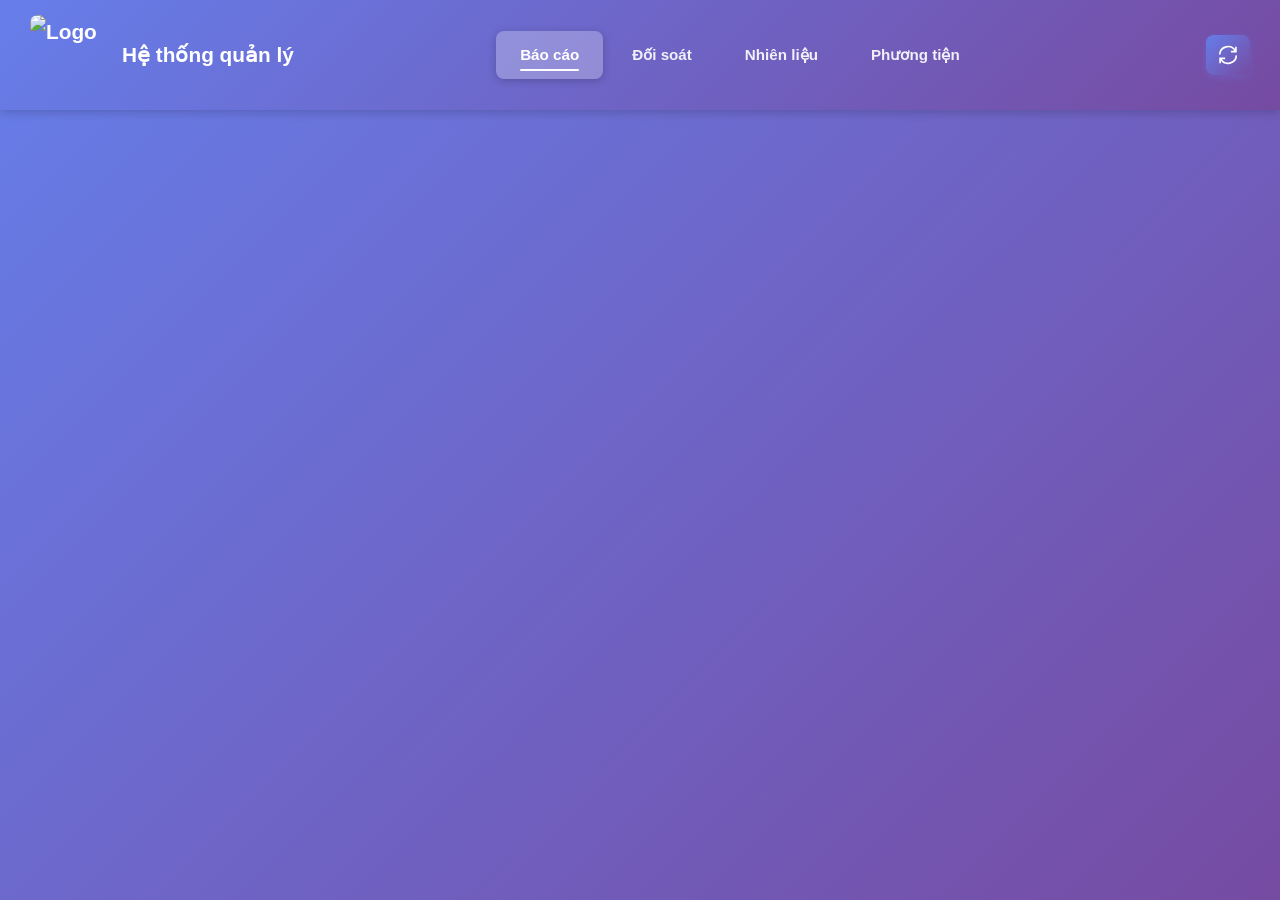
==== index.html @ 96828012 "feat: Cập nhật giao diện và chức năng tổng thể - Thay đổi menu mặc định từ "Đối soát" sang "Báo cáo"" ====
<!DOCTYPE html>
<html lang="vi">
<head>
    <meta charset="UTF-8">
    <meta name="viewport" content="width=device-width, initial-scale=1.0, maximum-scale=1.0">
    <title>Bảng kê đối soát</title>
    <link rel="stylesheet" href="styles.css">
    <link rel="icon" href="data:image/svg+xml,<svg xmlns=%22http://www.w3.org/2000/svg%22 viewBox=%220 0 100 100%22><text y=%22.9em%22 font-size=%2290%22>📊</text></svg>">
</head>
<body>
    <!-- Navigation Menu -->
    <nav class="nav-menu">
        <div class="nav-container">
            <div class="nav-logo">
                <img src="https://i.postimg.cc/mkZMJVCP/z7252548177214-db5c47a95c184584a9b5eece2e6da632.jpg" alt="Logo" class="logo-image">
                <span>Hệ thống quản lý</span>
            </div>
            <ul class="nav-links">
                <li><a href="#" data-page="bao-cao" class="active">Báo cáo</a></li>
                <li><a href="#" data-page="doi-soat">Đối soát</a></li>
                <li><a href="#" data-page="nhien-lieu">Nhiên liệu</a></li>
                <li><a href="#" data-page="phuong-tien">Phương tiện</a></li>
            </ul>
            <button id="refreshDataBtn" class="refresh-btn" title="Làm mới dữ liệu">
                <svg width="20" height="20" viewBox="0 0 24 24" fill="none" stroke="currentColor" stroke-width="2">
                    <path d="M21.5 2v6h-6M2.5 22v-6h6M2 11.5a10 10 0 0 1 18.8-4.3M22 12.5a10 10 0 0 1-18.8 4.2"/>
                </svg>
            </button>
        </div>
    </nav>

    <div class="content-wrapper">
        <!-- Báo cáo Section -->
        <div id="baoCaoSection" class="page-section">
            <!-- Bộ lọc thời gian -->
            <div class="filter-section report-filter">
                <div class="filter-container">
                    <div class="quick-filters">
                        <button class="quick-filter-btn" data-filter="today">Hôm nay</button>
                        <button class="quick-filter-btn" data-filter="week">Tuần này</button>
                        <button class="quick-filter-btn active" data-filter="month">Tháng này</button>
                        <button class="quick-filter-btn" data-filter="custom">Tùy chỉnh</button>
                    </div>
                    <div class="custom-date-filter" style="display: none;">
                        <div class="filter-item">
                            <label for="reportFromDate">Từ ngày:</label>
                            <input type="date" id="reportFromDate" class="input-field">
                        </div>
                        <div class="filter-item">
                            <label for="reportToDate">Đến ngày:</label>
                            <input type="date" id="reportToDate" class="input-field">
                        </div>
                    </div>
                </div>
            </div>

            <!-- Card tổng quan -->
            <div class="overview-cards">
                <div class="stat-card">
                    <div class="stat-icon revenue-icon">₫</div>
                    <div class="stat-content">
                        <h3 class="stat-label">Doanh thu</h3>
                        <p class="stat-value" id="totalRevenue">0</p>
                    </div>
                </div>
                <div class="stat-card">
                    <div class="stat-icon trips-icon">🚚</div>
                    <div class="stat-content">
                        <h3 class="stat-label">Số chuyến</h3>
                        <p class="stat-value" id="totalTrips">0</p>
                    </div>
                </div>
                <div class="stat-card">
                    <div class="stat-icon nak-icon">🏢</div>
                    <div class="stat-content">
                        <h3 class="stat-label">Số xe NAK</h3>
                        <p class="stat-value" id="totalNakVehicles">0</p>
                    </div>
                </div>
                <div class="stat-card">
                    <div class="stat-icon vendor-icon">🤝</div>
                    <div class="stat-content">
                        <h3 class="stat-label">Số xe Vendor</h3>
                        <p class="stat-value" id="totalVendorVehicles">0</p>
                    </div>
                </div>
            </div>

            <!-- Charts -->
            <div class="charts-container">
                <div class="chart-card full-width">
                    <h3 class="chart-title">Doanh thu theo ngày</h3>
                    <canvas id="revenueByDateChart"></canvas>
                </div>

                <div class="chart-card">
                    <h3 class="chart-title">Doanh thu theo tuyến</h3>
                    <canvas id="revenueByRouteChart"></canvas>
                </div>

                <div class="chart-card">
                    <h3 class="chart-title">Doanh thu theo khách hàng - tuyến</h3>
                    <canvas id="revenueByCustomerRouteChart"></canvas>
                </div>

                <div class="chart-card full-width">
                    <h3 class="chart-title">Số lượng chuyến Vendor</h3>
                    <div class="table-container">
                        <table id="vendorTripsTable">
                            <thead>
                                <tr>
                                    <th>STT</th>
                                    <th>Tên tài xế/Vendor</th>
                                    <th>Khách hàng</th>
                                    <th>Loại tuyến</th>
                                    <th>Số chuyến</th>
                                </tr>
                            </thead>
                            <tbody id="vendorTripsBody">
                            </tbody>
                        </table>
                    </div>
                </div>
            </div>
        </div>

        <!-- Phương tiện Section -->
        <div id="phuongTienSection" class="page-section" style="display: none;">
            <!-- Header với Month Selector -->
            <div class="vehicle-header">
                <h2 class="section-title">Tình trạng hoạt động phương tiện</h2>
                <div class="month-selector">
                    <button class="month-nav-btn" id="prevMonth">←</button>
                    <span class="current-month" id="currentMonthDisplay">Tháng 12/2025</span>
                    <button class="month-nav-btn" id="nextMonth">→</button>
                </div>
            </div>

            <!-- Vehicle Status Table -->
            <div class="vehicle-table-section">
                <div class="vehicle-table-container">
                    <table id="vehicleStatusTable" class="vehicle-table">
                        <thead>
                            <tr>
                                <th>STT</th>
                                <th>Biển kiểm soát</th>
                                <th>Nhãn</th>
                                <th>Tình trạng</th>
                                <th>Trạng thái</th>
                                <th>Kết quả</th>
                                <th>Thao tác</th>
                            </tr>
                        </thead>
                        <tbody id="vehicleTableBody">
                            <!-- Data will be inserted here -->
                        </tbody>
                    </table>
                </div>
            </div>

            <!-- Legend -->
            <div class="vehicle-legend">
                <h3>Chú thích kết quả:</h3>
                <div class="legend-items">
                    <span class="legend-item"><span class="legend-color active"></span> Hoạt động</span>
                    <span class="legend-item"><span class="legend-color inactive"></span> Không hoạt động</span>
                </div>
            </div>
        </div>

        <!-- Vehicle Detail Popup -->
        <div id="vehicleDetailPopup" class="vehicle-popup" style="display: none;">
            <div class="vehicle-popup-overlay"></div>
            <div class="vehicle-popup-content">
                <div class="vehicle-popup-header">
                    <h3 id="popupVehicleTitle">Chi tiết hoạt động phương tiện</h3>
                    <button class="vehicle-popup-close" id="closePopupBtn">×</button>
                </div>
                <div class="vehicle-popup-body">
                    <div class="vehicle-popup-info">
                        <div class="info-item">
                            <span class="info-label">Biển kiểm soát:</span>
                            <span class="info-value" id="popupBienKiemSoat"></span>
                        </div>
                        <div class="info-item">
                            <span class="info-label">Nhãn:</span>
                            <span class="info-value" id="popupNhan"></span>
                        </div>
                        <div class="info-item">
                            <span class="info-label">Tháng:</span>
                            <span class="info-value" id="popupMonth"></span>
                        </div>
                    </div>
                    <div class="vehicle-popup-calendar" id="popupCalendar">
                        <!-- Calendar grid will be inserted here -->
                    </div>
                </div>
            </div>
        </div>

        <!-- Đối soát Section -->
        <div id="doiSoatSection" class="page-section" style="display: none;">
            <!-- Tab Menu -->
            <div class="reconciliation-tabs">
                <button class="tab-btn active" data-tab="jnt">J&T</button>
                <button class="tab-btn" data-tab="ghn">GHN</button>
                <button class="tab-btn" data-tab="other">Other</button>
            </div>

            <!-- J&T Tab Content -->
            <div id="jntTabContent" class="tab-content active">
                <!-- Filter Section -->
                <div class="filter-section">
                    <div class="filter-container">
                        <div class="filter-item">
                            <label>Hiển thị theo:</label>
                            <div class="button-group">
                                <button id="jntBtnTheoCa" class="toggle-btn active" data-view="theo-ca">Theo ca</button>
                                <button id="jntBtnTheoTuyen" class="toggle-btn" data-view="theo-tuyen">Theo tuyến</button>
                            </div>
                        </div>

                        <div class="filter-item">
                            <label for="jntDateFrom">Từ ngày:</label>
                            <input type="date" id="jntDateFrom" class="date-input">
                        </div>

                        <div class="filter-item">
                            <label for="jntDateTo">Đến ngày:</label>
                            <input type="date" id="jntDateTo" class="date-input">
                        </div>

                        <div class="filter-item">
                            <label for="jntPlateSelect">Biển số:</label>
                            <select id="jntPlateSelect" class="select-dropdown">
                                <option value="">-- Tất cả --</option>
                            </select>
                        </div>

                        <div class="filter-item action-buttons-inline">
                            <button id="jntApplyFilter" class="icon-btn icon-btn-primary" title="Áp dụng bộ lọc">
                                <svg xmlns="http://www.w3.org/2000/svg" width="20" height="20" viewBox="0 0 24 24" fill="none" stroke="currentColor" stroke-width="2" stroke-linecap="round" stroke-linejoin="round">
                                    <polyline points="20 6 9 17 4 12"></polyline>
                                </svg>
                            </button>
                            <button id="jntResetFilter" class="icon-btn icon-btn-secondary" title="Đặt lại bộ lọc">
                                <svg xmlns="http://www.w3.org/2000/svg" width="20" height="20" viewBox="0 0 24 24" fill="none" stroke="currentColor" stroke-width="2" stroke-linecap="round" stroke-linejoin="round">
                                    <polyline points="23 4 23 10 17 10"></polyline>
                                    <path d="M20.49 15a9 9 0 1 1-2.12-9.36L23 10"></path>
                                </svg>
                            </button>
                            <button id="jntExportExcel" class="icon-btn icon-btn-success" title="Xuất file Excel">
                                <svg xmlns="http://www.w3.org/2000/svg" width="20" height="20" viewBox="0 0 24 24" fill="none" stroke="currentColor" stroke-width="2" stroke-linecap="round" stroke-linejoin="round">
                                    <path d="M21 15v4a2 2 0 0 1-2 2H5a2 2 0 0 1-2-2v-4"></path>
                                    <polyline points="7 10 12 15 17 10"></polyline>
                                    <line x1="12" y1="15" x2="12" y2="3"></line>
                                </svg>
                            </button>
                        </div>
                    </div>
                </div>

                <!-- Table Section - Theo Ca -->
                <div id="jntTableTheoCa" class="table-section" style="display: block;">
                    <div class="table-container">
                        <table id="jntDataTableTheoCa">
                            <thead>
                                <tr>
                                    <th>STT</th>
                                    <th>Ngày</th>
                                    <th>BiểnSố</th>
                                    <th>Mã Tem</th>
                                    <th>Điểm đi - Điểm đến</th>
                                    <th>Thể tích</th>
                                    <th>Loại ca</th>
                                </tr>
                            </thead>
                            <tbody id="jntTableBodyTheoCa">
                                <!-- Data will be inserted here by JavaScript -->
                            </tbody>
                        </table>
                    </div>
                </div>

                <!-- Table Section - Theo Tuyến -->
                <div id="jntTableTheoTuyen" class="table-section" style="display: none;">
                    <div class="table-container">
                        <table id="jntDataTableTheoTuyen">
                            <thead>
                                <tr>
                                    <th>STT</th>
                                    <th>Ngày</th>
                                    <th>BiểnSố</th>
                                    <th>Điểm đi - Điểm đến</th>
                                    <th>Tem chiều đi</th>
                                    <th>Tem chiều về</th>
                                    <th>Thể tích</th>
                                </tr>
                            </thead>
                            <tbody id="jntTableBodyTheoTuyen">
                                <!-- Data will be inserted here by JavaScript -->
                            </tbody>
                        </table>
                    </div>
                </div>

                <!-- No Data Message -->
                <div id="jntNoData" class="no-data" style="display: none;">
                    <p>Không có dữ liệu phù hợp với bộ lọc</p>
                </div>

                <!-- Loading -->
                <div id="jntLoading" class="loading" style="display: none;">
                    <p>Đang tải dữ liệu...</p>
                </div>
            </div>

            <!-- GHN Tab Content -->
            <div id="ghnTabContent" class="tab-content" style="display: none;">
                <!-- Filter Section -->
                <div class="filter-section">
                    <div class="filter-container">
                        <div class="filter-item">
                            <label for="ghnDateSelect">Ngày:</label>
                            <input type="date" id="ghnDateSelect" class="date-input">
                        </div>

                        <div class="filter-item">
                            <label for="ghnPlateSelect">Biển số:</label>
                            <select id="ghnPlateSelect" class="select-dropdown">
                                <option value="">-- Tất cả --</option>
                            </select>
                        </div>

                        <div class="filter-item">
                            <label for="ghnRouteSelect">Loại tuyến:</label>
                            <select id="ghnRouteSelect" class="select-dropdown">
                                <option value="">-- Tất cả --</option>
                            </select>
                        </div>

                        <div class="filter-item action-buttons-inline">
                            <button id="ghnApplyFilter" class="icon-btn icon-btn-primary" title="Áp dụng bộ lọc">
                                <svg xmlns="http://www.w3.org/2000/svg" width="20" height="20" viewBox="0 0 24 24" fill="none" stroke="currentColor" stroke-width="2" stroke-linecap="round" stroke-linejoin="round">
                                    <polyline points="20 6 9 17 4 12"></polyline>
                                </svg>
                            </button>
                            <button id="ghnResetFilter" class="icon-btn icon-btn-secondary" title="Đặt lại bộ lọc">
                                <svg xmlns="http://www.w3.org/2000/svg" width="20" height="20" viewBox="0 0 24 24" fill="none" stroke="currentColor" stroke-width="2" stroke-linecap="round" stroke-linejoin="round">
                                    <polyline points="23 4 23 10 17 10"></polyline>
                                    <path d="M20.49 15a9 9 0 1 1-2.12-9.36L23 10"></path>
                                </svg>
                            </button>
                            <button id="ghnExportExcel" class="icon-btn icon-btn-success" title="Xuất file Excel">
                                <svg xmlns="http://www.w3.org/2000/svg" width="20" height="20" viewBox="0 0 24 24" fill="none" stroke="currentColor" stroke-width="2" stroke-linecap="round" stroke-linejoin="round">
                                    <path d="M21 15v4a2 2 0 0 1-2 2H5a2 2 0 0 1-2-2v-4"></path>
                                    <polyline points="7 10 12 15 17 10"></polyline>
                                    <line x1="12" y1="15" x2="12" y2="3"></line>
                                </svg>
                            </button>
                        </div>
                    </div>
                </div>

                <!-- Table Section -->
                <div id="ghnTableSection" class="table-section" style="display: block;">
                    <div class="table-container">
                        <table id="ghnDataTable">
                            <thead>
                                <tr>
                                    <th>STT</th>
                                    <th>Ngày</th>
                                    <th>BiểnSố</th>
                                    <th>Trọng Tải<br>Yêu Cầu</th>
                                    <th>Hình Thức<br>Tính Giá</th>
                                    <th>Lộ Trình</th>
                                    <th>Số KM</th>
                                    <th>Đơn giá<br>khung</th>
                                    <th>Về cầu<br>đường</th>
                                    <th>Phí đường tải</th>
                                    <th>Tỷ lệ Ontime</th>
                                    <th>Thành Tiền<br>(chưa VAT)</th>
                                    <th>Tên tuyến</th>
                                    <th>Mã chuyến</th>
                                </tr>
                            </thead>
                            <tbody id="ghnTableBody">
                                <!-- Data will be inserted here by JavaScript -->
                            </tbody>
                        </table>
                    </div>
                </div>

                <!-- No Data Message -->
                <div id="ghnNoData" class="no-data" style="display: none;">
                    <p>Không có dữ liệu phù hợp với bộ lọc</p>
                </div>

                <!-- Loading -->
                <div id="ghnLoading" class="loading" style="display: none;">
                    <p>Đang tải dữ liệu...</p>
                </div>
            </div>

            <!-- Other Tab Content -->
            <div id="otherTabContent" class="tab-content" style="display: none;">
                <div class="empty-state">
                    <p>Chức năng Other đang được phát triển</p>
                </div>
            </div>
        </div>
    </div>

    <script src="https://cdn.jsdelivr.net/npm/chart.js"></script>
    <script src="https://cdn.jsdelivr.net/npm/chartjs-plugin-datalabels@2"></script>
    <script src="https://cdn.jsdelivr.net/npm/exceljs@4.3.0/dist/exceljs.min.js"></script>
    <script src="script.js"></script>
    <script src="report.js"></script>
    <script src="vehicle.js"></script>
    <script src="reconciliation.js"></script>
</body>
</html>
---- styles.css ----
/* Reset and Base Styles */
* {
    margin: 0;
    padding: 0;
    box-sizing: border-box;
}

body {
    font-family: 'Segoe UI', Tahoma, Geneva, Verdana, sans-serif;
    background: linear-gradient(135deg, #667eea 0%, #764ba2 100%);
    color: #333;
    line-height: 1.6;
    min-height: 100vh;
    padding: 0;
}

/* Navigation Menu */
.nav-menu {
    background: linear-gradient(135deg, #667eea 0%, #764ba2 100%);
    box-shadow: 0 2px 10px rgba(0, 0, 0, 0.2);
    position: sticky;
    top: 0;
    z-index: 1000;
}

.nav-container {
    max-width: 1400px;
    margin: 0 auto;
    display: flex;
    justify-content: space-between;
    align-items: center;
    padding: 15px 30px;
}

.nav-logo {
    display: flex;
    align-items: center;
    gap: 12px;
    color: white;
    font-size: 1.3em;
    font-weight: 700;
}

.nav-logo img {
    width: 40px;
    height: 40px;
    border-radius: 8px;
}

/* Logo image doubled size */
.logo-image {
    width: 80px !important;
    height: 80px !important;
    object-fit: contain;
}

/* Refresh button styles */
.refresh-btn {
    background: linear-gradient(135deg, #667eea 0%, #764ba2 100%);
    border: none;
    border-radius: 8px;
    color: white;
    cursor: pointer;
    padding: 10px 12px;
    display: flex;
    align-items: center;
    justify-content: center;
    transition: all 0.3s ease;
    box-shadow: 0 2px 8px rgba(102, 126, 234, 0.3);
    margin-left: 20px;
}

.refresh-btn:hover {
    transform: translateY(-2px);
    box-shadow: 0 4px 12px rgba(102, 126, 234, 0.4);
}

.refresh-btn:active {
    transform: translateY(0);
}

.refresh-btn svg {
    display: block;
}

@keyframes spin {
    from {
        transform: rotate(0deg);
    }
    to {
        transform: rotate(360deg);
    }
}

.nav-links {
    display: flex;
    list-style: none;
    gap: 5px;
    margin: 0;
    padding: 0;
}

.nav-links li {
    margin: 0;
}

.nav-links a {
    display: block;
    padding: 12px 24px;
    color: rgba(255, 255, 255, 0.9);
    text-decoration: none;
    font-weight: 600;
    font-size: 0.95em;
    border-radius: 8px;
    transition: all 0.3s ease;
    position: relative;
}

.nav-links a:hover {
    background: rgba(255, 255, 255, 0.15);
    color: white;
}

.nav-links a.active {
    background: rgba(255, 255, 255, 0.25);
    color: white;
    box-shadow: 0 2px 8px rgba(0, 0, 0, 0.2);
}

.nav-links a.active::after {
    content: '';
    position: absolute;
    bottom: 8px;
    left: 24px;
    right: 24px;
    height: 2px;
    background: white;
    border-radius: 2px;
}

/* Content wrapper */
.content-wrapper {
    padding: 20px;
}

/* Page sections */
.page-section {
    display: none;
}

.page-section.active {
    display: block;
}

/* Quick Filters */
.quick-filters {
    display: flex;
    gap: 10px;
    margin-bottom: 15px;
    flex-wrap: wrap;
}

.quick-filter-btn {
    padding: 10px 20px;
    border: 2px solid #667eea;
    background: white;
    color: #667eea;
    border-radius: 8px;
    font-size: 0.9em;
    font-weight: 600;
    cursor: pointer;
    transition: all 0.3s ease;
}

.quick-filter-btn:hover {
    background: rgba(102, 126, 234, 0.1);
    transform: translateY(-2px);
}

.quick-filter-btn.active {
    background: linear-gradient(135deg, #667eea 0%, #764ba2 100%);
    color: white;
    box-shadow: 0 4px 10px rgba(102, 126, 234, 0.4);
}

.custom-date-filter {
    display: flex;
    gap: 15px;
    flex-wrap: wrap;
}

/* Overview Cards */
.overview-cards {
    display: grid;
    grid-template-columns: repeat(auto-fit, minmax(250px, 1fr));
    gap: 20px;
    margin-bottom: 30px;
}

.stat-card {
    background: white;
    padding: 25px;
    border-radius: 12px;
    box-shadow: 0 4px 15px rgba(0, 0, 0, 0.1);
    display: flex;
    align-items: center;
    gap: 20px;
    transition: all 0.3s ease;
    animation: fadeIn 0.5s ease-out;
}

.stat-card:hover {
    transform: translateY(-5px);
    box-shadow: 0 8px 25px rgba(0, 0, 0, 0.15);
}

.stat-icon {
    width: 60px;
    height: 60px;
    border-radius: 12px;
    display: flex;
    align-items: center;
    justify-content: center;
    font-size: 2em;
    font-weight: bold;
}

.revenue-icon {
    background: linear-gradient(135deg, #667eea 0%, #764ba2 100%);
    color: white;
}

.trips-icon {
    background: linear-gradient(135deg, #f093fb 0%, #f5576c 100%);
}

.nak-icon {
    background: linear-gradient(135deg, #4facfe 0%, #00f2fe 100%);
}

.vendor-icon {
    background: linear-gradient(135deg, #43e97b 0%, #38f9d7 100%);
}

.stat-content {
    flex: 1;
}

.stat-label {
    font-size: 0.9em;
    color: #666;
    margin-bottom: 8px;
    font-weight: 600;
}

.stat-value {
    font-size: 1.8em;
    font-weight: 700;
    color: #333;
    margin: 0;
}

/* Charts Container */
.charts-container {
    display: grid;
    grid-template-columns: repeat(2, 1fr);
    gap: 25px;
}

.chart-card {
    background: white;
    padding: 25px;
    border-radius: 12px;
    box-shadow: 0 4px 15px rgba(0, 0, 0, 0.1);
    animation: fadeIn 0.5s ease-out;
}

.chart-card.full-width {
    grid-column: 1 / -1;
}

.chart-card canvas {
    max-height: 300px;
}

.chart-title {
    font-size: 1.2em;
    font-weight: 700;
    color: #333;
    margin-bottom: 20px;
    padding-bottom: 10px;
    border-bottom: 2px solid rgba(102, 126, 234, 0.2);
}

/* Vehicle Status Section - Updated */
.vehicle-header {
    background: white;
    padding: 25px;
    border-radius: 10px;
    box-shadow: 0 4px 15px rgba(0, 0, 0, 0.1);
    margin-bottom: 20px;
    display: flex;
    justify-content: space-between;
    align-items: center;
    flex-wrap: wrap;
    gap: 15px;
}

.section-title {
    font-size: 1.5em;
    font-weight: 700;
    color: #333;
    margin: 0;
}

.month-selector {
    display: flex;
    align-items: center;
    gap: 15px;
}

.month-nav-btn {
    padding: 8px 16px;
    border: 2px solid #667eea;
    background: white;
    color: #667eea;
    border-radius: 6px;
    font-size: 1.2em;
    font-weight: 600;
    cursor: pointer;
    transition: all 0.3s ease;
}

.month-nav-btn:hover {
    background: #667eea;
    color: white;
}

.current-month {
    font-size: 1.1em;
    font-weight: 600;
    color: #667eea;
    min-width: 150px;
    text-align: center;
}

.vehicle-table-section {
    background: white;
    padding: 25px;
    border-radius: 10px;
    box-shadow: 0 4px 15px rgba(0, 0, 0, 0.1);
    margin-bottom: 20px;
}

.vehicle-table-container {
    overflow-x: auto;
    max-height: calc(100vh - 300px);
}

.vehicle-table {
    width: 100%;
    border-collapse: separate;
    border-spacing: 0;
    min-width: 900px;
}

.vehicle-table thead {
    background: linear-gradient(135deg, #667eea 0%, #764ba2 100%);
    color: white;
    position: sticky;
    top: 0;
    z-index: 10;
}

.vehicle-table th {
    padding: 15px 12px;
    text-align: center;
    font-weight: 600;
    font-size: 0.9em;
    border: 1px solid rgba(255, 255, 255, 0.2);
    white-space: nowrap;
}

.vehicle-table tbody td {
    padding: 12px;
    text-align: center;
    border: 1px solid rgba(102, 126, 234, 0.1);
    font-size: 0.9em;
}

.vehicle-table tbody tr:hover {
    background: rgba(102, 126, 234, 0.05);
}

.vehicle-table .sticky-col {
    position: sticky;
    left: 0;
    z-index: 11;
    background: linear-gradient(135deg, #667eea 0%, #764ba2 100%);
    min-width: 120px;
}

.vehicle-table .sticky-col-2 {
    position: sticky;
    left: 120px;
    z-index: 11;
    background: linear-gradient(135deg, #667eea 0%, #764ba2 100%);
    min-width: 180px;
}

.vehicle-table .sticky-col-3 {
    position: sticky;
    left: 300px;
    z-index: 11;
    background: linear-gradient(135deg, #667eea 0%, #764ba2 100%);
    min-width: 100px;
}

.vehicle-table .sticky-col-4 {
    position: sticky;
    left: 400px;
    z-index: 11;
    background: linear-gradient(135deg, #667eea 0%, #764ba2 100%);
    min-width: 120px;
}

.vehicle-table tbody tr {
    border-bottom: 1px solid rgba(102, 126, 234, 0.15);
    transition: all 0.3s ease;
}

.vehicle-table tbody tr:hover {
    background: rgba(102, 126, 234, 0.05);
}

.vehicle-table tbody td {
    padding: 10px 8px;
    text-align: center;
    border: 1px solid rgba(102, 126, 234, 0.1);
    font-size: 0.85em;
}

.vehicle-table tbody td.sticky-col {
    position: sticky;
    left: 0;
    background: white;
    font-weight: 600;
    z-index: 9;
}

.vehicle-table tbody td.sticky-col-2 {
    position: sticky;
    left: 120px;
    background: white;
    z-index: 9;
    text-align: left;
}

.vehicle-table tbody td.sticky-col-3 {
    position: sticky;
    left: 300px;
    background: white;
    z-index: 9;
}

.vehicle-table tbody td.sticky-col-4 {
    position: sticky;
    left: 400px;
    background: white;
    z-index: 9;
}

.vehicle-table tbody tr:hover td.sticky-col,
.vehicle-table tbody tr:hover td.sticky-col-2,
.vehicle-table tbody tr:hover td.sticky-col-3,
.vehicle-table tbody tr:hover td.sticky-col-4 {
    background: rgba(102, 126, 234, 0.05);
}

.day-cell {
    min-width: 40px;
    height: 40px;
    cursor: pointer;
    transition: all 0.2s ease;
}

.day-cell.active {
    background: #43e97b;
    color: white;
    font-weight: 600;
}

.day-cell.inactive {
    background: #f5576c;
    color: white;
    font-weight: 600;
}

.day-cell.empty {
    background: #f0f0f0;
    color: #999;
}

.day-cell:hover {
    transform: scale(1.1);
    box-shadow: 0 2px 8px rgba(0, 0, 0, 0.2);
}

/* Legend */
.vehicle-legend {
    background: white;
    padding: 20px 25px;
    border-radius: 10px;
    box-shadow: 0 4px 15px rgba(0, 0, 0, 0.1);
}

.vehicle-legend h3 {
    font-size: 1em;
    font-weight: 600;
    color: #333;
    margin-bottom: 10px;
}

.legend-items {
    display: flex;
    gap: 20px;
    flex-wrap: wrap;
}

.legend-item {
    display: flex;
    align-items: center;
    gap: 8px;
    font-size: 0.9em;
    color: #666;
}

.legend-color {
    width: 30px;
    height: 20px;
    border-radius: 4px;
    border: 1px solid rgba(0, 0, 0, 0.1);
}

.legend-color.active {
    background: #43e97b;
}

.legend-color.inactive {
    background: #f5576c;
}

.legend-color.empty {
    background: #f0f0f0;
}

/* Result Cell Styling */
.result-cell {
    padding: 8px !important;
}

.result-stats {
    display: flex;
    flex-direction: column;
    gap: 5px;
    align-items: center;
}

.stat-active {
    color: #43e97b;
    font-weight: 600;
    font-size: 0.9em;
}

.stat-inactive {
    color: #f5576c;
    font-weight: 600;
    font-size: 0.9em;
}

/* View Detail Button */
.view-detail-btn {
    padding: 8px 16px;
    background: linear-gradient(135deg, #667eea 0%, #764ba2 100%);
    color: white;
    border: none;
    border-radius: 6px;
    font-size: 0.85em;
    font-weight: 600;
    cursor: pointer;
    transition: all 0.3s ease;
}

.view-detail-btn:hover {
    transform: translateY(-2px);
    box-shadow: 0 4px 12px rgba(102, 126, 234, 0.4);
}

/* Vehicle Detail Popup */
.vehicle-popup {
    position: fixed;
    top: 0;
    left: 0;
    width: 100%;
    height: 100%;
    z-index: 10000;
    display: flex;
    align-items: center;
    justify-content: center;
}

.vehicle-popup-overlay {
    position: absolute;
    top: 0;
    left: 0;
    width: 100%;
    height: 100%;
    background: rgba(0, 0, 0, 0.6);
    backdrop-filter: blur(5px);
}

.vehicle-popup-content {
    position: relative;
    background: white;
    border-radius: 16px;
    box-shadow: 0 20px 60px rgba(0, 0, 0, 0.3);
    max-width: 900px;
    width: 90%;
    max-height: 90vh;
    overflow: hidden;
    animation: popupSlideIn 0.3s ease-out;
}

@keyframes popupSlideIn {
    from {
        opacity: 0;
        transform: translateY(-30px) scale(0.95);
    }
    to {
        opacity: 1;
        transform: translateY(0) scale(1);
    }
}

.vehicle-popup-header {
    background: linear-gradient(135deg, #667eea 0%, #764ba2 100%);
    color: white;
    padding: 25px 30px;
    display: flex;
    justify-content: space-between;
    align-items: center;
}

.vehicle-popup-header h3 {
    margin: 0;
    font-size: 1.4em;
    font-weight: 700;
}

.vehicle-popup-close {
    background: rgba(255, 255, 255, 0.2);
    border: none;
    color: white;
    font-size: 2em;
    width: 40px;
    height: 40px;
    border-radius: 50%;
    cursor: pointer;
    transition: all 0.3s ease;
    display: flex;
    align-items: center;
    justify-content: center;
    line-height: 1;
}

.vehicle-popup-close:hover {
    background: rgba(255, 255, 255, 0.3);
    transform: rotate(90deg);
}

.vehicle-popup-body {
    padding: 30px;
    max-height: calc(90vh - 100px);
    overflow-y: auto;
}

.vehicle-popup-info {
    display: grid;
    grid-template-columns: repeat(auto-fit, minmax(200px, 1fr));
    gap: 20px;
    margin-bottom: 30px;
    padding: 20px;
    background: linear-gradient(135deg, rgba(102, 126, 234, 0.05) 0%, rgba(118, 75, 162, 0.05) 100%);
    border-radius: 12px;
}

.info-item {
    display: flex;
    flex-direction: column;
    gap: 5px;
}

.info-label {
    font-size: 0.85em;
    color: #666;
    font-weight: 600;
}

.info-value {
    font-size: 1.1em;
    color: #333;
    font-weight: 700;
}

/* Popup Calendar Grid */
.popup-calendar-grid {
    display: grid;
    grid-template-columns: repeat(7, 1fr);
    gap: 8px;
    margin-bottom: 25px;
}

.calendar-day-header {
    text-align: center;
    font-weight: 700;
    font-size: 0.85em;
    color: #667eea;
    padding: 10px 5px;
    background: rgba(102, 126, 234, 0.1);
    border-radius: 6px;
}

.calendar-day-cell {
    aspect-ratio: 1;
    border: 2px solid #e0e0e0;
    border-radius: 10px;
    padding: 8px;
    display: flex;
    flex-direction: column;
    align-items: center;
    justify-content: center;
    gap: 4px;
    transition: all 0.3s ease;
    min-height: 80px;
}

.calendar-day-cell.empty {
    border: none;
    background: transparent;
}

.calendar-day-cell.active {
    background: linear-gradient(135deg, #43e97b 0%, #38f9d7 100%);
    border-color: #43e97b;
    color: white;
}

.calendar-day-cell.inactive {
    background: linear-gradient(135deg, #f5576c 0%, #f093fb 100%);
    border-color: #f5576c;
    color: white;
}

.calendar-day-cell.no-data {
    background: #f5f5f5;
    border-color: #e0e0e0;
    color: #999;
}

.calendar-day-cell:not(.empty):hover {
    transform: scale(1.05);
    box-shadow: 0 4px 12px rgba(0, 0, 0, 0.15);
}

.day-number {
    font-size: 1.1em;
    font-weight: 700;
}

.day-status {
    font-size: 0.75em;
    text-align: center;
    display: flex;
    flex-direction: column;
    gap: 2px;
}

.status-icon {
    font-size: 1.2em;
}

.trip-count {
    font-weight: 600;
}

.trip-text {
    font-size: 0.9em;
}

.status-text {
    font-size: 1.2em;
}

/* Calendar Summary */
.calendar-summary {
    background: linear-gradient(135deg, rgba(102, 126, 234, 0.05) 0%, rgba(118, 75, 162, 0.05) 100%);
    padding: 20px 25px;
    border-radius: 12px;
    display: flex;
    justify-content: space-around;
    gap: 20px;
    flex-wrap: wrap;
}

.summary-item {
    display: flex;
    flex-direction: column;
    gap: 5px;
    align-items: center;
}

.summary-label {
    font-size: 0.9em;
    color: #666;
    font-weight: 600;
}

.summary-value {
    font-size: 1.8em;
    font-weight: 700;
}

.summary-value.active {
    color: #43e97b;
}

.summary-value.inactive {
    color: #f5576c;
}

/* Notification */
.notification {
    position: fixed;
    top: 80px;
    right: 20px;
    background: linear-gradient(135deg, #667eea 0%, #764ba2 100%);
    color: white;
    padding: 15px 25px;
    border-radius: 8px;
    box-shadow: 0 4px 15px rgba(0, 0, 0, 0.3);
    font-weight: 600;
    font-size: 0.95em;
    opacity: 0;
    transform: translateX(400px);
    transition: all 0.3s ease;
    z-index: 10000;
}

.notification.show {
    opacity: 1;
    transform: translateX(0);
}

/* Header Styles */
.header {
    background: linear-gradient(135deg, #667eea 0%, #764ba2 100%);
    color: white;
    padding: 30px 20px;
    text-align: center;
    border-radius: 10px;
    box-shadow: 0 4px 15px rgba(0, 0, 0, 0.2);
    margin-bottom: 30px;
    animation: slideDown 0.5s ease-out;
}

.header h1 {
    font-size: 2.5em;
    font-weight: 700;
    text-transform: uppercase;
    letter-spacing: 2px;
    text-shadow: 2px 2px 4px rgba(0, 0, 0, 0.3);
}

/* Filter Section */
.filter-section {
    background: white;
    padding: 25px;
    border-radius: 10px;
    box-shadow: 0 4px 15px rgba(0, 0, 0, 0.1);
    margin-bottom: 30px;
    animation: fadeIn 0.5s ease-out 0.2s both;
    position: sticky;
    top: 20px;
    z-index: 100;
}

.filter-container {
    display: flex;
    flex-wrap: wrap;
    gap: 20px;
    align-items: flex-end;
}

.filter-item {
    flex: 1;
    min-width: 200px;
    display: flex;
    flex-direction: column;
}

/* Action buttons inline - không flex để ở cùng hàng */
.filter-item.action-buttons-inline {
    flex: 0 0 auto;
    min-width: auto;
    flex-direction: row;
}

.filter-item label {
    font-weight: 600;
    color: #555;
    margin-bottom: 8px;
    font-size: 0.95em;
}

.select-dropdown,
.date-input {
    padding: 12px 15px;
    border: 2px solid #e0e0e0;
    border-radius: 8px;
    font-size: 1em;
    transition: all 0.3s ease;
    background: white;
    cursor: pointer;
}

.select-dropdown:hover,
.date-input:hover {
    border-color: #667eea;
}

.select-dropdown:focus,
.date-input:focus {
    outline: none;
    border-color: #667eea;
    box-shadow: 0 0 0 3px rgba(102, 126, 234, 0.1);
}

.btn-filter,
.btn-reset {
    padding: 12px 30px;
    border: none;
    border-radius: 8px;
    font-size: 1em;
    font-weight: 600;
    cursor: pointer;
    transition: all 0.3s ease;
    text-transform: uppercase;
    letter-spacing: 1px;
}

.btn-filter {
    background: linear-gradient(135deg, #667eea 0%, #764ba2 100%);
    color: white;
    box-shadow: 0 4px 10px rgba(102, 126, 234, 0.3);
}

.btn-filter:hover {
    transform: translateY(-2px);
    box-shadow: 0 6px 15px rgba(102, 126, 234, 0.4);
}

.btn-reset {
    background: #f0f0f0;
    color: #555;
}

.btn-reset:hover {
    background: #e0e0e0;
    transform: translateY(-2px);
}

/* Table Section */
.table-section {
    background: white;
    padding: 25px;
    border-radius: 10px;
    box-shadow: 0 4px 15px rgba(0, 0, 0, 0.1);
    animation: fadeIn 0.5s ease-out 0.4s both;
}

.table-header-actions {
    display: flex;
    justify-content: flex-end;
    margin-bottom: 15px;
}

.action-buttons {
    display: flex;
    gap: 10px;
}

.table-container {
    overflow-x: auto;
    max-height: calc(100vh - 250px);
    position: relative;
}

table {
    width: 100%;
    border-collapse: collapse;
    min-width: 800px;
    border: 1px solid rgba(102, 126, 234, 0.2);
}

thead {
    background: linear-gradient(135deg, #667eea 0%, #764ba2 100%);
    color: white;
    position: sticky;
    top: 0;
    z-index: 10;
}

thead th {
    padding: 12px;
    text-align: left;
    font-weight: 600;
    text-transform: uppercase;
    letter-spacing: 0.5px;
    font-size: 0.75em;
    border: 1px solid rgba(255, 255, 255, 0.2);
}

tbody tr {
    border-bottom: 1px solid rgba(102, 126, 234, 0.15);
    transition: all 0.3s ease;
}

tbody tr:hover {
    background: #f8f9ff;
    transform: scale(1.01);
}

tbody td {
    padding: 15px;
    color: #555;
    border: 1px solid rgba(102, 126, 234, 0.1);
}

tbody tr:nth-child(even) {
    background: #f9f9f9;
}

tbody tr:nth-child(even):hover {
    background: #f8f9ff;
}

/* Status Styles */
.status-paid {
    background: #4caf50;
    color: white;
    padding: 5px 12px;
    border-radius: 20px;
    font-size: 0.85em;
    font-weight: 600;
    display: inline-block;
}

.status-pending {
    background: #ff9800;
    color: white;
    padding: 5px 12px;
    border-radius: 20px;
    font-size: 0.85em;
    font-weight: 600;
    display: inline-block;
}

.status-cancelled {
    background: #f44336;
    color: white;
    padding: 5px 12px;
    border-radius: 20px;
    font-size: 0.85em;
    font-weight: 600;
    display: inline-block;
}

/* No Data Message */
.no-data {
    text-align: center;
    padding: 40px;
    color: #999;
    font-size: 1.2em;
}

/* Pagination */
.pagination {
    display: flex;
    justify-content: space-between;
    align-items: center;
    margin-top: 20px;
    padding: 15px 0;
}

.pagination-info {
    color: #555;
    font-size: 0.95em;
}

.pagination-controls {
    display: flex;
    gap: 10px;
    align-items: center;
}

.pagination-btn {
    padding: 8px 16px;
    border: 2px solid #667eea;
    background: white;
    color: #667eea;
    border-radius: 6px;
    font-size: 0.9em;
    font-weight: 600;
    cursor: pointer;
    transition: all 0.3s ease;
}

.pagination-btn:hover:not(:disabled) {
    background: #667eea;
    color: white;
    transform: translateY(-2px);
}

.pagination-btn:disabled {
    opacity: 0.4;
    cursor: not-allowed;
}

.page-number {
    color: #667eea;
    font-weight: 600;
    font-size: 1em;
}

/* Animations */
@keyframes slideDown {
    from {
        opacity: 0;
        transform: translateY(-30px);
    }
    to {
        opacity: 1;
        transform: translateY(0);
    }
}

@keyframes fadeIn {
    from {
        opacity: 0;
        transform: translateY(20px);
    }
    to {
        opacity: 1;
        transform: translateY(0);
    }
}

/* Responsive Design */
@media (max-width: 768px) {
    .nav-container {
        flex-direction: column;
        gap: 15px;
        padding: 15px 20px;
    }

    .nav-logo {
        font-size: 1.1em;
    }

    .nav-links {
        width: 100%;
        justify-content: center;
        flex-wrap: wrap;
    }

    .nav-links a {
        padding: 10px 16px;
        font-size: 0.9em;
    }

    .nav-links a.active::after {
        left: 16px;
        right: 16px;
    }

    .content-wrapper {
        padding: 10px;
    }

    .header h1 {
        font-size: 1.8em;
    }

    .filter-container {
        flex-direction: column;
    }

    .filter-item {
        width: 100%;
    }

    .btn-reset {
        margin-left: 0;
        margin-top: 10px;
    }

    .table-container {
        overflow-x: scroll;
    }

    .filter-section {
        top: 10px;
    }
}

/* Scrollbar Styles */
::-webkit-scrollbar {
    width: 10px;
    height: 10px;
}

::-webkit-scrollbar-track {
    background: #f1f1f1;
    border-radius: 10px;
}

::-webkit-scrollbar-thumb {
    background: linear-gradient(135deg, #667eea 0%, #764ba2 100%);
    border-radius: 10px;
}

::-webkit-scrollbar-thumb:hover {
    background: linear-gradient(135deg, #764ba2 0%, #667eea 100%);
}

/* Logo Icon Styles */
.logo-icon {
    width: 40px;
    height: 40px;
    display: flex;
    align-items: center;
    justify-content: center;
    font-size: 28px;
    background: rgba(255, 255, 255, 0.2);
    border-radius: 8px;
    backdrop-filter: blur(10px);
}

/* Reconciliation Tabs - Modern Design */
.reconciliation-tabs {
    display: flex;
    gap: 8px;
    margin-bottom: 25px;
    padding: 8px;
    background: rgba(255, 255, 255, 0.1);
    border-radius: 12px;
    backdrop-filter: blur(10px);
}

.tab-btn {
    padding: 12px 32px;
    background: transparent;
    border: none;
    color: rgba(255, 255, 255, 0.8);
    font-size: 0.95em;
    font-weight: 600;
    cursor: pointer;
    transition: all 0.4s cubic-bezier(0.4, 0, 0.2, 1);
    border-radius: 8px;
    position: relative;
    outline: none;
    overflow: hidden;
}

.tab-btn::before {
    content: '';
    position: absolute;
    top: 0;
    left: -100%;
    width: 100%;
    height: 100%;
    background: linear-gradient(90deg, transparent, rgba(255, 255, 255, 0.3), transparent);
    transition: left 0.5s ease;
}

.tab-btn:hover::before {
    left: 100%;
}

.tab-btn:hover {
    background: rgba(255, 255, 255, 0.15);
    color: white;
    transform: translateY(-2px);
    box-shadow: 0 4px 12px rgba(0, 0, 0, 0.15);
}

.tab-btn.active {
    background: white;
    color: #667eea;
    font-weight: 700;
    box-shadow: 0 8px 20px rgba(0, 0, 0, 0.2);
    transform: translateY(-2px);
}

.tab-btn.active::after {
    content: '';
    position: absolute;
    bottom: 0;
    left: 0;
    right: 0;
    height: 3px;
    background: linear-gradient(135deg, #667eea 0%, #764ba2 100%);
    border-radius: 3px 3px 0 0;
}

/* Tab Content */
.tab-content {
    display: none;
    animation: fadeIn 0.3s ease;
}

.tab-content.active {
    display: block;
}

/* Icon Buttons - Modern Design */
.action-buttons-inline {
    display: flex;
    gap: 12px;
    align-items: flex-end;
}

.icon-btn {
    width: 45px;
    height: 45px;
    display: flex;
    align-items: center;
    justify-content: center;
    border: none;
    border-radius: 10px;
    cursor: pointer;
    transition: all 0.3s cubic-bezier(0.4, 0, 0.2, 1);
    position: relative;
    overflow: hidden;
    box-shadow: 0 2px 8px rgba(0, 0, 0, 0.1);
}

.icon-btn::before {
    content: '';
    position: absolute;
    top: 50%;
    left: 50%;
    width: 0;
    height: 0;
    border-radius: 50%;
    background: rgba(255, 255, 255, 0.3);
    transform: translate(-50%, -50%);
    transition: width 0.4s ease, height 0.4s ease;
}

.icon-btn:hover::before {
    width: 100px;
    height: 100px;
}

.icon-btn:hover {
    transform: translateY(-3px) scale(1.05);
    box-shadow: 0 6px 20px rgba(0, 0, 0, 0.2);
}

.icon-btn:active {
    transform: translateY(-1px) scale(0.98);
}

.icon-btn svg {
    position: relative;
    z-index: 1;
    transition: transform 0.3s ease;
}

.icon-btn:hover svg {
    transform: scale(1.1);
}

/* Icon Button Variants */
.icon-btn-primary {
    background: linear-gradient(135deg, #667eea 0%, #764ba2 100%);
    color: white;
}

.icon-btn-primary:hover {
    box-shadow: 0 6px 20px rgba(102, 126, 234, 0.4);
}

.icon-btn-secondary {
    background: linear-gradient(135deg, #f093fb 0%, #f5576c 100%);
    color: white;
}

.icon-btn-secondary:hover {
    box-shadow: 0 6px 20px rgba(245, 87, 108, 0.4);
}

.icon-btn-success {
    background: linear-gradient(135deg, #4facfe 0%, #00f2fe 100%);
    color: white;
}

.icon-btn-success:hover {
    box-shadow: 0 6px 20px rgba(79, 172, 254, 0.4);
}

@keyframes fadeIn {
    from {
        opacity: 0;
        transform: translateY(10px);
    }
    to {
        opacity: 1;
        transform: translateY(0);
    }
}

/* Toggle Button Group */
.button-group {
    display: flex;
    gap: 8px;
    background: #f0f0f0;
    padding: 4px;
    border-radius: 8px;
}

.toggle-btn {
    padding: 8px 20px;
    border: none;
    border-radius: 6px;
    font-size: 0.9em;
    font-weight: 600;
    cursor: pointer;
    transition: all 0.3s ease;
    background: transparent;
    color: #666;
    outline: none;
}

.toggle-btn:hover {
    background: rgba(102, 126, 234, 0.1);
    color: #667eea;
}

.toggle-btn.active {
    background: linear-gradient(135deg, #667eea 0%, #764ba2 100%);
    color: white;
    box-shadow: 0 2px 8px rgba(102, 126, 234, 0.3);
}

/* Filter Buttons */
.btn-primary,
.btn-secondary {
    padding: 10px 24px;
    border: none;
    border-radius: 8px;
    font-size: 0.95em;
    font-weight: 600;
    cursor: pointer;
    transition: all 0.3s ease;
    outline: none;
}

.btn-primary {
    background: linear-gradient(135deg, #667eea 0%, #764ba2 100%);
    color: white;
    box-shadow: 0 4px 15px rgba(102, 126, 234, 0.3);
}

.btn-primary:hover {
    transform: translateY(-2px);
    box-shadow: 0 6px 20px rgba(102, 126, 234, 0.4);
}

.btn-primary:active {
    transform: translateY(0);
}

.btn-secondary {
    background: #f0f0f0;
    color: #667eea;
    border: 2px solid #667eea;
}

.btn-secondary:hover {
    background: #667eea;
    color: white;
    transform: translateY(-2px);
    box-shadow: 0 4px 15px rgba(102, 126, 234, 0.3);
}

.btn-secondary:active {
    transform: translateY(0);
}

/* Empty State */
.empty-state {
    text-align: center;
    padding: 60px 20px;
    color: rgba(255, 255, 255, 0.7);
    font-size: 1.1em;
    background: rgba(255, 255, 255, 0.1);
    border-radius: 12px;
    backdrop-filter: blur(10px);
}

.empty-state p {
    margin: 0;
}

/* Loading and No Data States */
.loading,
.no-data {
    text-align: center;
    padding: 40px 20px;
    color: rgba(255, 255, 255, 0.8);
    font-size: 1em;
    background: rgba(255, 255, 255, 0.1);
    border-radius: 12px;
    margin-top: 20px;
}

/* Select Dropdown Styling */
.select-dropdown,
.date-input {
    padding: 10px 15px;
    border: 2px solid rgba(102, 126, 234, 0.3);
    border-radius: 8px;
    background: white;
    color: #333;
    font-size: 0.95em;
    outline: none;
    transition: all 0.3s ease;
    width: 100%;
}

.select-dropdown:focus,
.date-input:focus {
    border-color: #667eea;
    box-shadow: 0 0 0 3px rgba(102, 126, 234, 0.1);
}
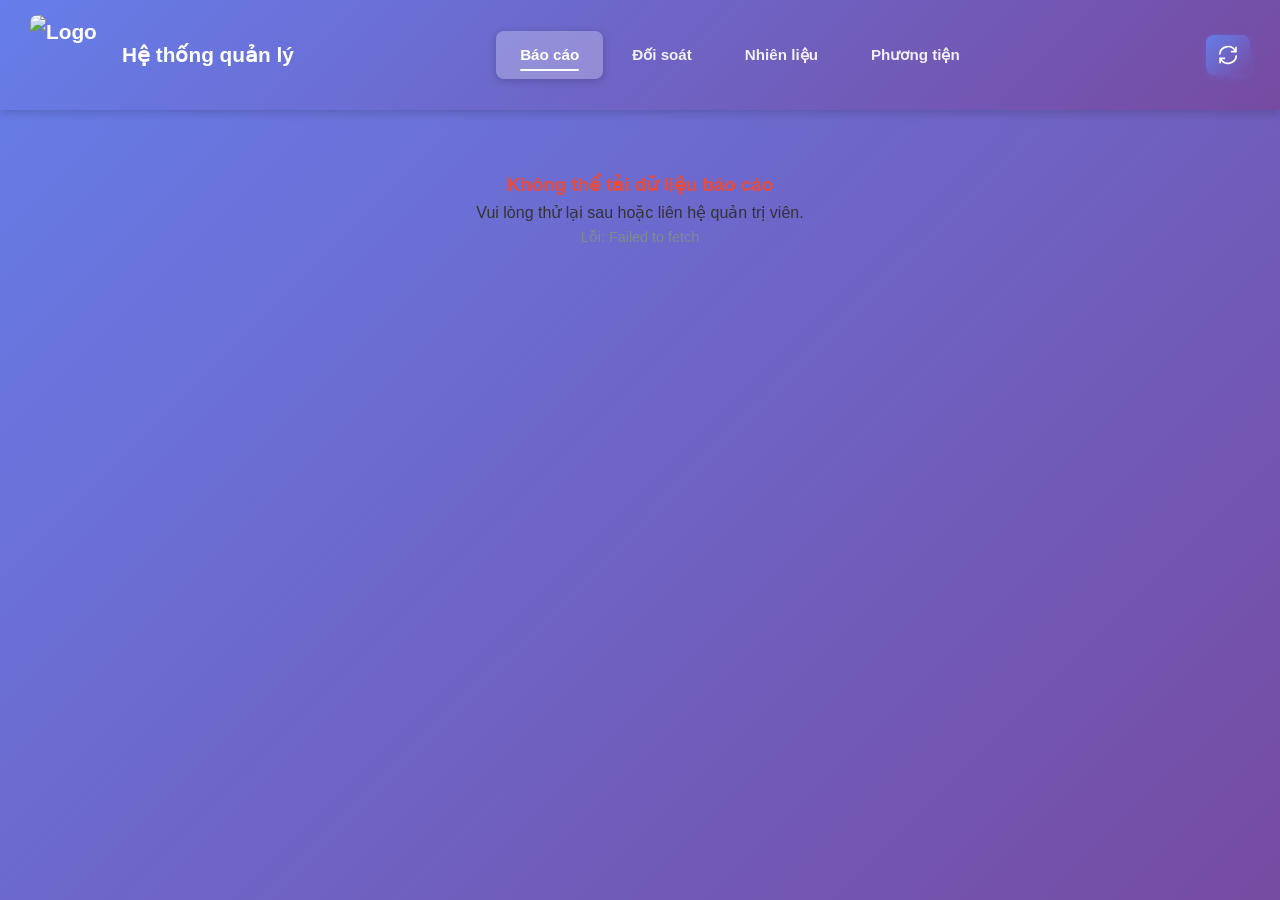
==== commit 5abbb08e: "fix: Sửa baoCaoSection display để charts render đúng khi load trang Vấn đề: baoCaoSection có display" ====
--- a/index.html
+++ b/index.html
@@ -31,7 +31,7 @@
 
     <div class="content-wrapper">
         <!-- Báo cáo Section -->
-        <div id="baoCaoSection" class="page-section">
+        <div id="baoCaoSection" class="page-section" style="display: block;">
             <!-- Bộ lọc thời gian -->
             <div class="filter-section report-filter">
                 <div class="filter-container">
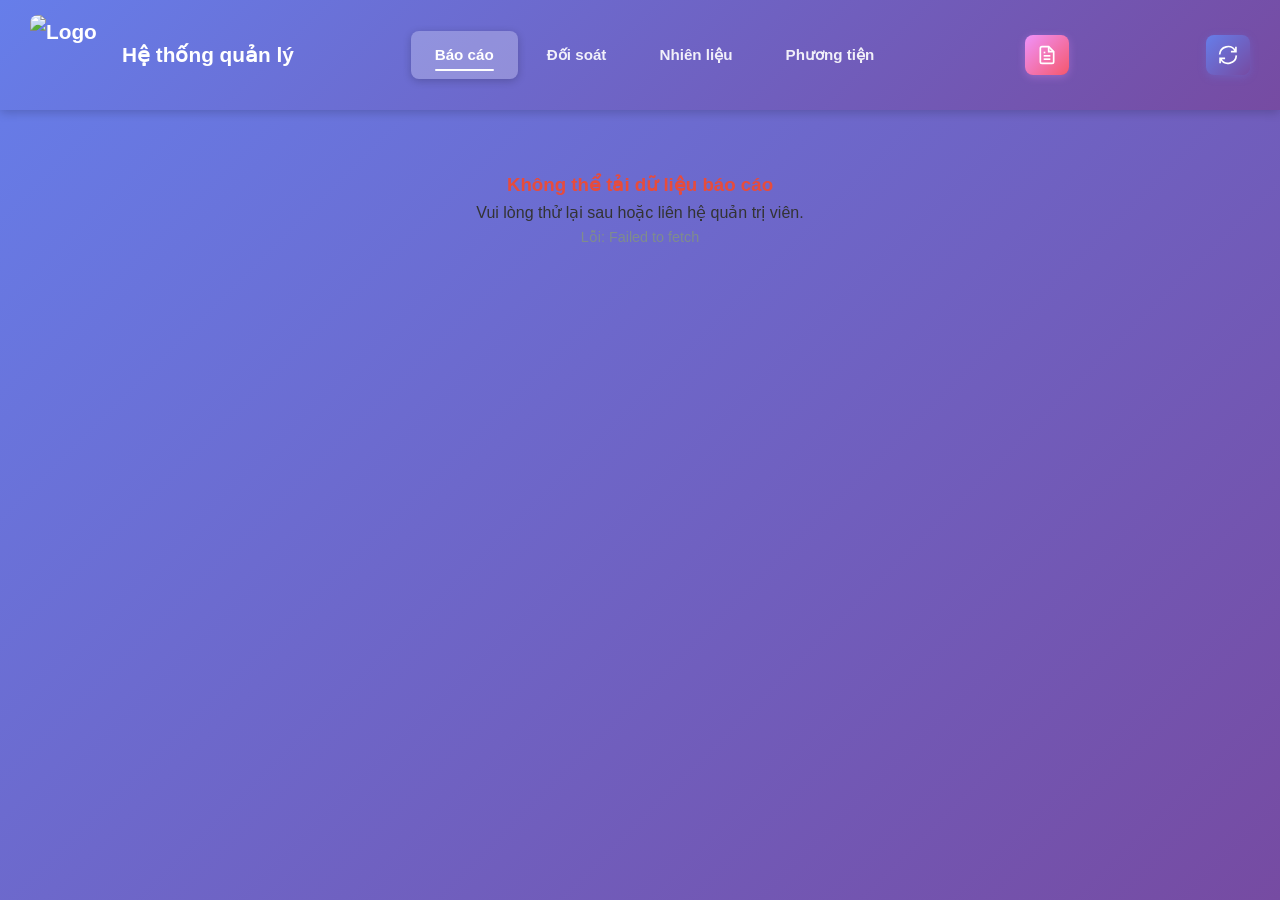
==== commit 5ef582c8: "feat: Thêm nút "Tạo báo cáo" để trigger createJNTReport & createGHNReport Backend (Code.gs): - Thêm " ====
--- a/index.html
+++ b/index.html
@@ -21,7 +21,16 @@
                 <li><a href="#" data-page="nhien-lieu">Nhiên liệu</a></li>
                 <li><a href="#" data-page="phuong-tien">Phương tiện</a></li>
             </ul>
-            <button id="refreshDataBtn" class="refresh-btn" title="Làm mới dữ liệu">
+            <button id="generateReportsBtn" class="refresh-btn generate-btn" title="Tạo báo cáo J&T & GHN từ dữ liệu gốc">
+                <svg width="20" height="20" viewBox="0 0 24 24" fill="none" stroke="currentColor" stroke-width="2">
+                    <path d="M14 2H6a2 2 0 0 0-2 2v16a2 2 0 0 0 2 2h12a2 2 0 0 0 2-2V8z"></path>
+                    <polyline points="14 2 14 8 20 8"></polyline>
+                    <line x1="16" y1="13" x2="8" y2="13"></line>
+                    <line x1="16" y1="17" x2="8" y2="17"></line>
+                    <polyline points="10 9 9 9 8 9"></polyline>
+                </svg>
+            </button>
+            <button id="refreshDataBtn" class="refresh-btn" title="Làm mới dữ liệu trang hiện tại">
                 <svg width="20" height="20" viewBox="0 0 24 24" fill="none" stroke="currentColor" stroke-width="2">
                     <path d="M21.5 2v6h-6M2.5 22v-6h6M2 11.5a10 10 0 0 1 18.8-4.3M22 12.5a10 10 0 0 1-18.8 4.2"/>
                 </svg>
--- a/styles.css
+++ b/styles.css
@@ -81,6 +81,17 @@
 
 .refresh-btn svg {
     display: block;
+}
+
+/* Generate Reports Button - màu khác để phân biệt */
+.generate-btn {
+    background: linear-gradient(135deg, #f093fb 0%, #f5576c 100%);
+    box-shadow: 0 2px 8px rgba(240, 147, 251, 0.3);
+    margin-left: 10px;
+}
+
+.generate-btn:hover {
+    box-shadow: 0 4px 12px rgba(240, 147, 251, 0.4);
 }
 
 @keyframes spin {
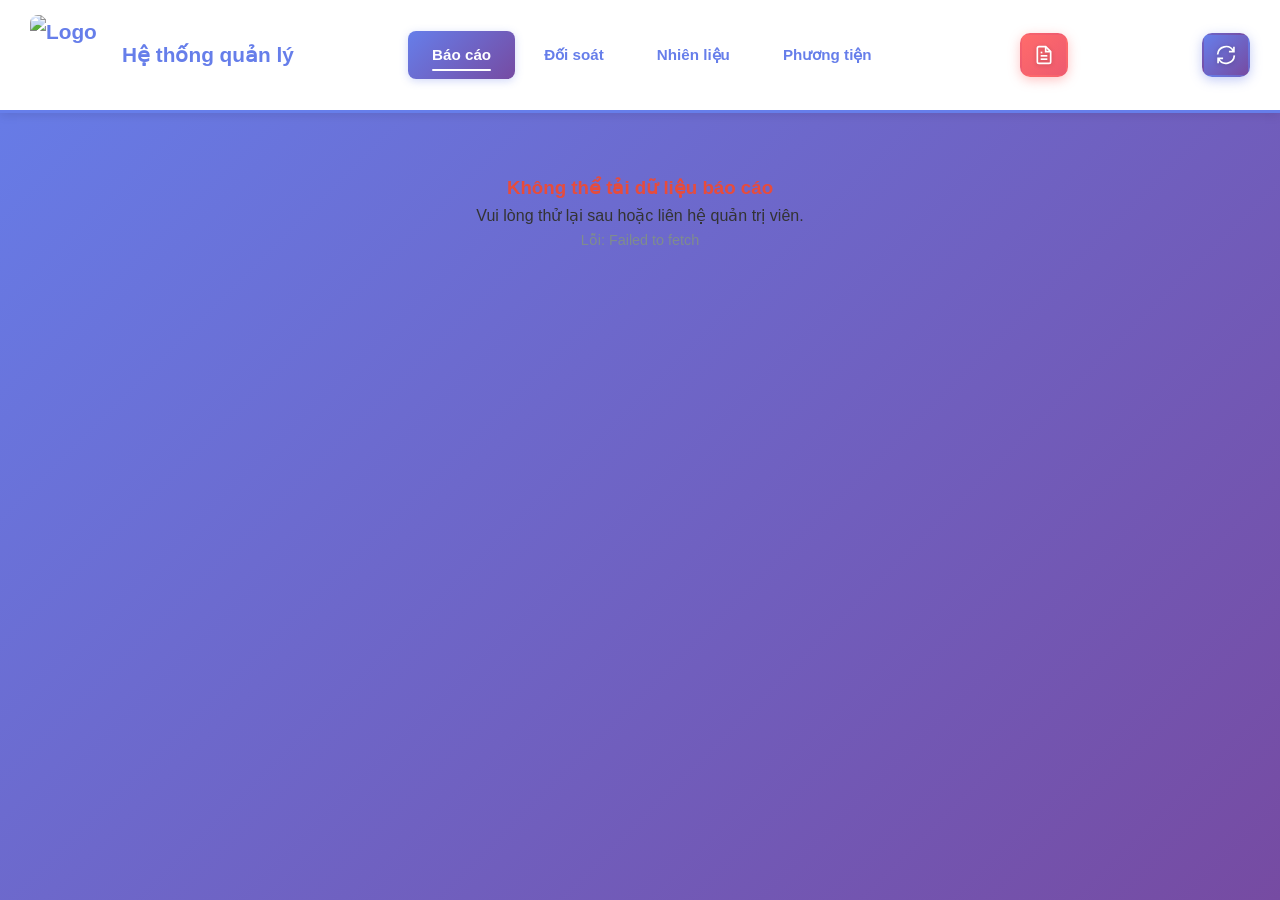
==== commit 1acd76bb: "feat: Cập nhật bộ lọc GHN với date range tương tự J&T Thay đổi trong menu Đối soát tab GHN: - Thay g" ====
--- a/index.html
+++ b/index.html
@@ -330,8 +330,13 @@
                 <div class="filter-section">
                     <div class="filter-container">
                         <div class="filter-item">
-                            <label for="ghnDateSelect">Ngày:</label>
-                            <input type="date" id="ghnDateSelect" class="date-input">
+                            <label for="ghnDateFrom">Từ ngày:</label>
+                            <input type="date" id="ghnDateFrom" class="date-input">
+                        </div>
+
+                        <div class="filter-item">
+                            <label for="ghnDateTo">Đến ngày:</label>
+                            <input type="date" id="ghnDateTo" class="date-input">
                         </div>
 
                         <div class="filter-item">
@@ -342,7 +347,7 @@
                         </div>
 
                         <div class="filter-item">
-                            <label for="ghnRouteSelect">Loại tuyến:</label>
+                            <label for="ghnRouteSelect">Loại chuyến:</label>
                             <select id="ghnRouteSelect" class="select-dropdown">
                                 <option value="">-- Tất cả --</option>
                             </select>
--- a/styles.css
+++ b/styles.css
@@ -16,11 +16,12 @@
 
 /* Navigation Menu */
 .nav-menu {
-    background: linear-gradient(135deg, #667eea 0%, #764ba2 100%);
-    box-shadow: 0 2px 10px rgba(0, 0, 0, 0.2);
+    background: #ffffff;
+    box-shadow: 0 2px 10px rgba(0, 0, 0, 0.1);
     position: sticky;
     top: 0;
     z-index: 1000;
+    border-bottom: 3px solid #667eea;
 }
 
 .nav-container {
@@ -36,7 +37,7 @@
     display: flex;
     align-items: center;
     gap: 12px;
-    color: white;
+    color: #667eea;
     font-size: 1.3em;
     font-weight: 700;
 }
@@ -57,8 +58,8 @@
 /* Refresh button styles */
 .refresh-btn {
     background: linear-gradient(135deg, #667eea 0%, #764ba2 100%);
-    border: none;
-    border-radius: 8px;
+    border: 2px solid transparent;
+    border-radius: 10px;
     color: white;
     cursor: pointer;
     padding: 10px 12px;
@@ -66,13 +67,14 @@
     align-items: center;
     justify-content: center;
     transition: all 0.3s ease;
-    box-shadow: 0 2px 8px rgba(102, 126, 234, 0.3);
+    box-shadow: 0 3px 12px rgba(102, 126, 234, 0.4);
     margin-left: 20px;
 }
 
 .refresh-btn:hover {
-    transform: translateY(-2px);
-    box-shadow: 0 4px 12px rgba(102, 126, 234, 0.4);
+    transform: translateY(-3px);
+    box-shadow: 0 6px 20px rgba(102, 126, 234, 0.5);
+    border-color: #667eea;
 }
 
 .refresh-btn:active {
@@ -81,17 +83,19 @@
 
 .refresh-btn svg {
     display: block;
-}
-
-/* Generate Reports Button - màu khác để phân biệt */
+    filter: drop-shadow(0 1px 2px rgba(0, 0, 0, 0.2));
+}
+
+/* Generate Reports Button - màu cam để nổi bật */
 .generate-btn {
-    background: linear-gradient(135deg, #f093fb 0%, #f5576c 100%);
-    box-shadow: 0 2px 8px rgba(240, 147, 251, 0.3);
+    background: linear-gradient(135deg, #FF6B6B 0%, #EE5A6F 100%);
+    box-shadow: 0 3px 12px rgba(255, 107, 107, 0.4);
     margin-left: 10px;
 }
 
 .generate-btn:hover {
-    box-shadow: 0 4px 12px rgba(240, 147, 251, 0.4);
+    box-shadow: 0 6px 20px rgba(255, 107, 107, 0.5);
+    border-color: #FF6B6B;
 }
 
 @keyframes spin {
@@ -118,7 +122,7 @@
 .nav-links a {
     display: block;
     padding: 12px 24px;
-    color: rgba(255, 255, 255, 0.9);
+    color: #667eea;
     text-decoration: none;
     font-weight: 600;
     font-size: 0.95em;
@@ -128,14 +132,14 @@
 }
 
 .nav-links a:hover {
-    background: rgba(255, 255, 255, 0.15);
-    color: white;
+    background: rgba(102, 126, 234, 0.1);
+    color: #764ba2;
 }
 
 .nav-links a.active {
-    background: rgba(255, 255, 255, 0.25);
-    color: white;
-    box-shadow: 0 2px 8px rgba(0, 0, 0, 0.2);
+    background: linear-gradient(135deg, #667eea 0%, #764ba2 100%);
+    color: white;
+    box-shadow: 0 2px 8px rgba(102, 126, 234, 0.3);
 }
 
 .nav-links a.active::after {
